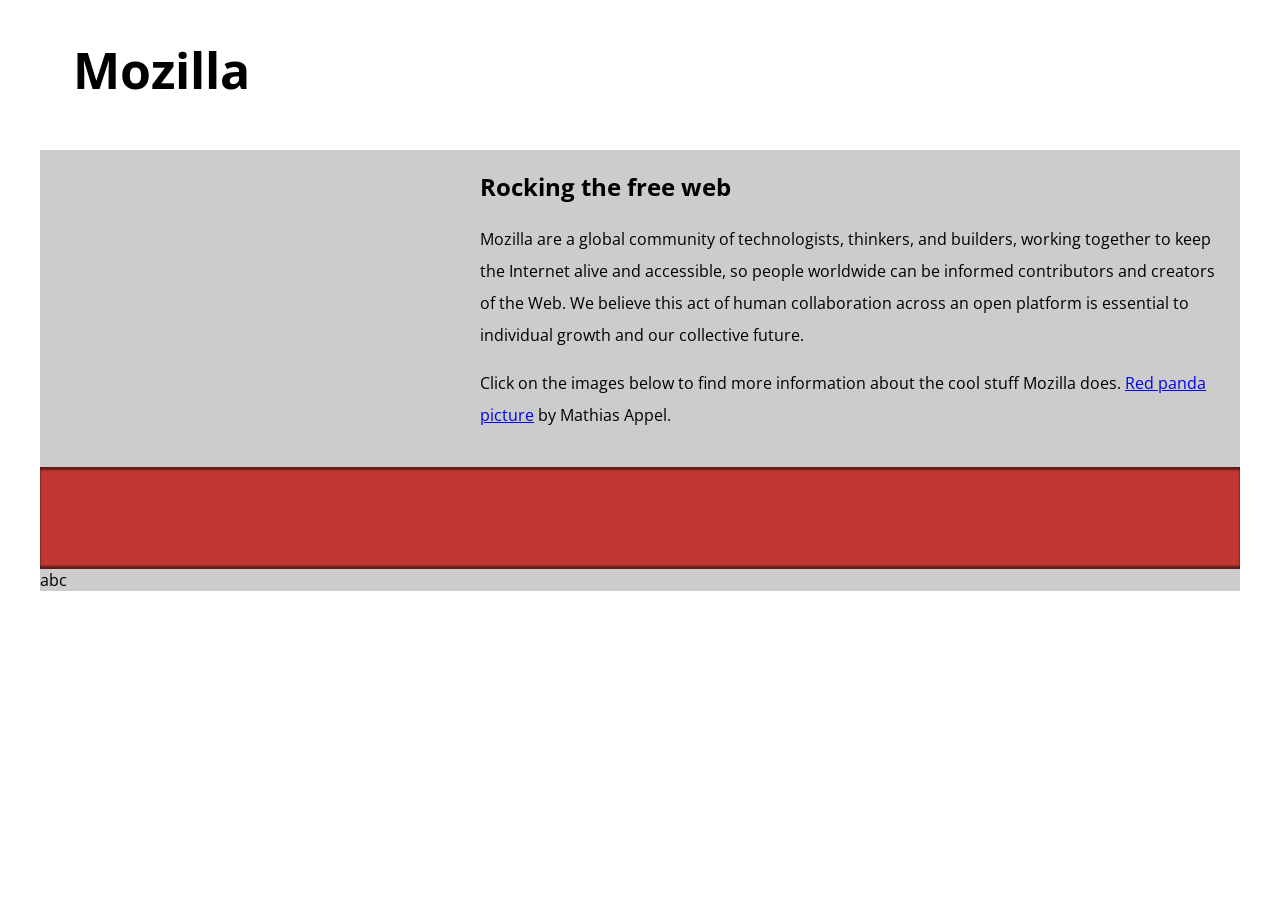
==== Lab 2/Lab 1/index.html @ 3da94a22 "All Required Images and Index.html has been added All Required Images and Index.html has been added " ====
<!DOCTYPE html>
<html lang="en-US">
  <head>
    <meta charset="utf-8">
    <meta name="viewport" content="width=device-width">
    <title>Mozilla splash page</title>
    <link href='https://fonts.googleapis.com/css?family=Open+Sans:400,700' rel='stylesheet' type='text/css'>
    <style>
      /* header and body setup */

      html {
        font-family: 'Open Sans', sans-serif;
        background: url(pattern.png);
      }

      body {
        width: 100%;
        max-width: 1200px;
        margin: 0 auto;
        background-color: white;
        position: relative;
      }

      /* Header styling */

      header {
        height: 150px;
      }

      header img {
        width: 100px;
        position: absolute;
        right: 32.5px;
        top: 32.5px;
      }

      h1 {
        font-size: 50px;
        line-height: 140px;
        margin: 0 0 0 32.5px;
      }

      /* main section and video styling */

      main {
        background: #ccc;
      }

      article {
        padding: 20px;
      }

      h2 {
        margin-top: 0;
      }

      p {
        line-height: 2;
      }

      iframe {
        float: left;
        margin: 0 20px 20px 0;
        max-width: 100%;
      }

      /* further info links */

      .further-info {
        clear: left;
        padding: 40px 0;
        background: #c13832;
        box-shadow: inset 0 3px 2px rgba(0,0,0,0.5),
                    inset 0 -3px 2px rgba(0,0,0,0.5);
      }

      .further-info a {
        width: 25%;
        display: block;
        float: left;
      }

      .further-info img {
        max-width: 100%;
      }

      .clearfix {
        clear: both;
      }

      /* Red panda image */

      .red-panda img {
        display: block;
        max-width: 100%;
      }
    </style>
  </head>
  <body>
    <header>
      <h1>Mozilla</h1>
      <!-- insert <img> element, link to the small
          version of the Firefox logo -->

    </header>

    <main>
      <article>
        <!-- PRovided by MDN - DOES NOT WORK <video controls width ="400">
           <source src="https://www.youtube.com/watch?v=ojcNcvb1olg"
           allowfullscreen>
        </video> -->
        <!-- Provided fro, YouTube-->
        <iframe
            width="400"
            height="240"
            src="https://www.youtube.com/embed/ojcNcvb1olg"
            title="Choose Independent - Choose Firefox"
            frameborder="0"
            allow="accelerometer; autoplay; clipboard-write; encrypted-media; gyroscope; picture-in-picture; web-share"
            referrerpolicy="strict-origin-when-cross-origin"
            allowfullscreen>
        </iframe>
        <!-- insert iframe from youtube -->

        <h2>Rocking the free web</h2>

        <p>Mozilla are a global community of technologists, thinkers, and builders, working together to keep the Internet alive and accessible, so people worldwide can be informed contributors and creators of the Web. We believe this act of human collaboration across an open platform is essential to individual growth and our collective future.</p>

        <p>Click on the images below to find more information about the cool stuff Mozilla does. <a href="https://www.flickr.com/photos/mathiasappel/21675551065/">Red panda picture</a> by Mathias Appel.</p>
      </article>

      <div class="further-info">
        <!-- insert images with srcsets and sizes -->
        <a href="https://www.mozilla.org/en-US/firefox/new/">
          <img>
        </a>
        <a href="https://www.mozilla.org/">
          <img>
        </a>
        <a href="https://addons.mozilla.org/">
          <img>
        </a>
        <a href="https://developer.mozilla.org/en-US/">
          <img>
        </a>
        <div class="clearfix"></div>
      </div>
abc
      <div class="red-panda">
        <!-- insert picture element -->
      </div>

    </main>
  </body>
</html>
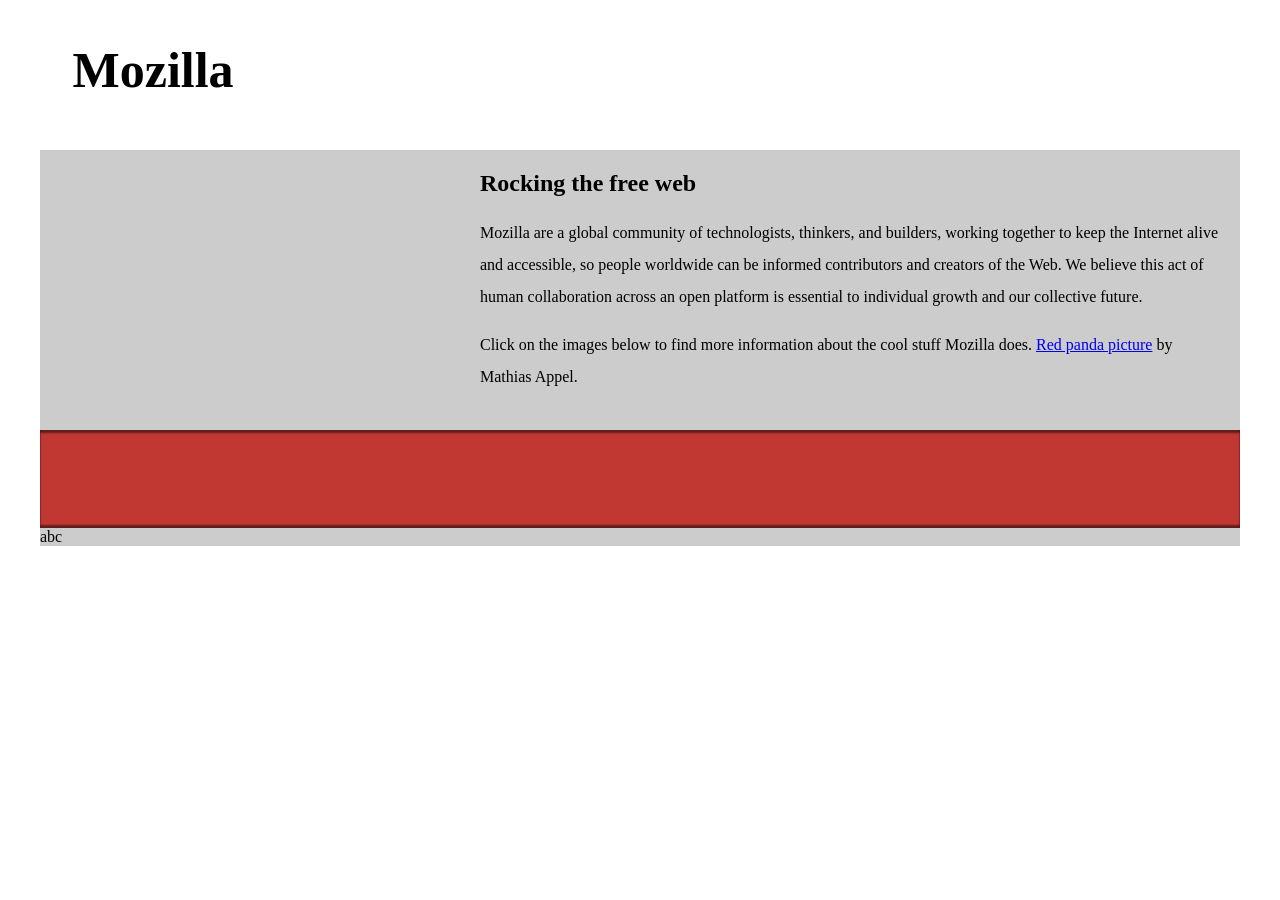
==== commit bb574cbd: "Removed Pattern as it didnt work" ====
--- a/Lab 2/Lab 1/index.html
+++ b/Lab 2/Lab 1/index.html
@@ -8,10 +8,7 @@
     <style>
       /* header and body setup */
 
-      html {
-        font-family: 'Open Sans', sans-serif;
-        background: url(pattern.png);
-      }
+   
 
       body {
         width: 100%;
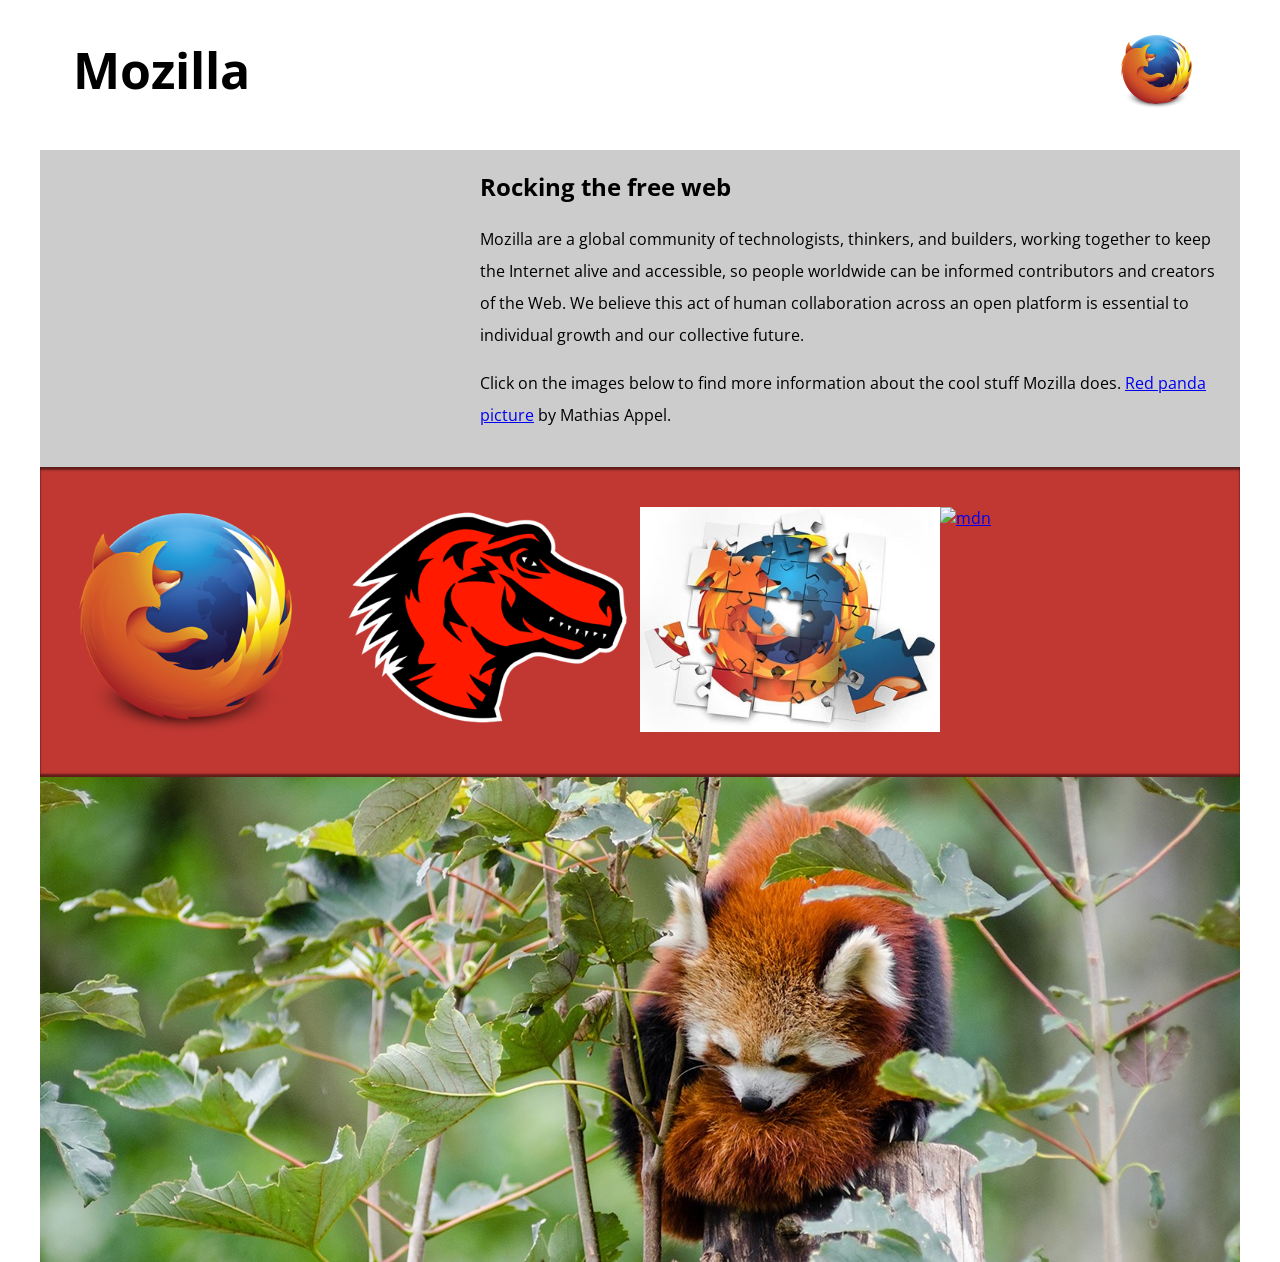
==== commit 2eefe881: "Final commit Website is done, finished all major changes" ====
--- a/Lab 2/Lab 1/index.html
+++ b/Lab 2/Lab 1/index.html
@@ -8,7 +8,9 @@
     <style>
       /* header and body setup */
 
-   
+      html {
+        font-family: 'Open Sans', sans-serif;
+      }
 
       body {
         width: 100%;
@@ -16,6 +18,25 @@
         margin: 0 auto;
         background-color: white;
         position: relative;
+      }
+
+      /* Left and right patterned borders */
+      body::before, body::after {
+        content: "";
+        position: fixed;
+        top: 0;
+        width: 100px;
+        height: 100%;
+        background: url('Images/pattern.png') repeat-y;
+        z-index: -1;
+      }
+      
+      body::before {
+        left: 0;
+      }
+      
+      body::after {
+        right: 0;
       }
 
       /* Header styling */
@@ -96,18 +117,11 @@
   <body>
     <header>
       <h1>Mozilla</h1>
-      <!-- insert <img> element, link to the small
-          version of the Firefox logo -->
-
+      <img src="./Images/firefox_logo-only_RGB.png" alt ="Firefox logo">
     </header>
 
     <main>
       <article>
-        <!-- PRovided by MDN - DOES NOT WORK <video controls width ="400">
-           <source src="https://www.youtube.com/watch?v=ojcNcvb1olg"
-           allowfullscreen>
-        </video> -->
-        <!-- Provided fro, YouTube-->
         <iframe
             width="400"
             height="240"
@@ -118,7 +132,6 @@
             referrerpolicy="strict-origin-when-cross-origin"
             allowfullscreen>
         </iframe>
-        <!-- insert iframe from youtube -->
 
         <h2>Rocking the free web</h2>
 
@@ -128,26 +141,23 @@
       </article>
 
       <div class="further-info">
-        <!-- insert images with srcsets and sizes -->
         <a href="https://www.mozilla.org/en-US/firefox/new/">
-          <img>
+          <img src="Images/firefox_logo-only_RGB.png" alt="firefox">
         </a>
         <a href="https://www.mozilla.org/">
-          <img>
+          <img src="Images/mozilla-dinosaur-head.png" alt="mozilla-dinosaur-head">
         </a>
         <a href="https://addons.mozilla.org/">
-          <img>
+          <img src="Images/firefox-addons.jpg" alt="firefox-addons">
         </a>
         <a href="https://developer.mozilla.org/en-US/">
-          <img>
+          <img src="Images/mdn.svg" alt="mdn">
         </a>
         <div class="clearfix"></div>
       </div>
-abc
       <div class="red-panda">
-        <!-- insert picture element -->
+        <img src="Images/red-panda.jpg" alt="red-panda">
       </div>
-
     </main>
   </body>
 </html>
